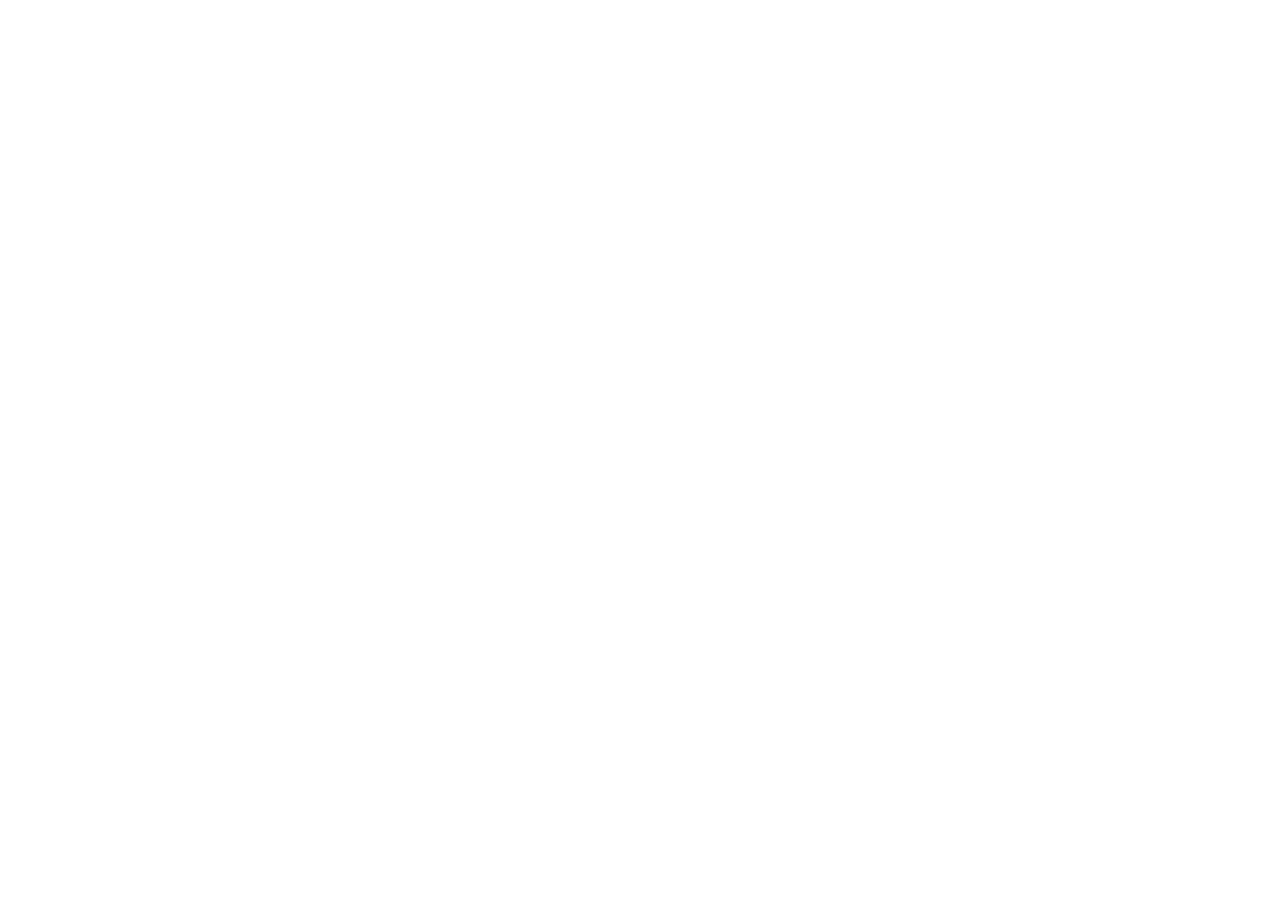
==== index.html @ 0565290a "i created the index page" ====
<!DOCTYPE html>
<html lang="en">
<head>
    <meta charset="UTF-8">
    <meta name="viewport" content="width=device-width, initial-scale=1.0">
    <title>Document</title>
</head>
<body>
    
</body>
</html>
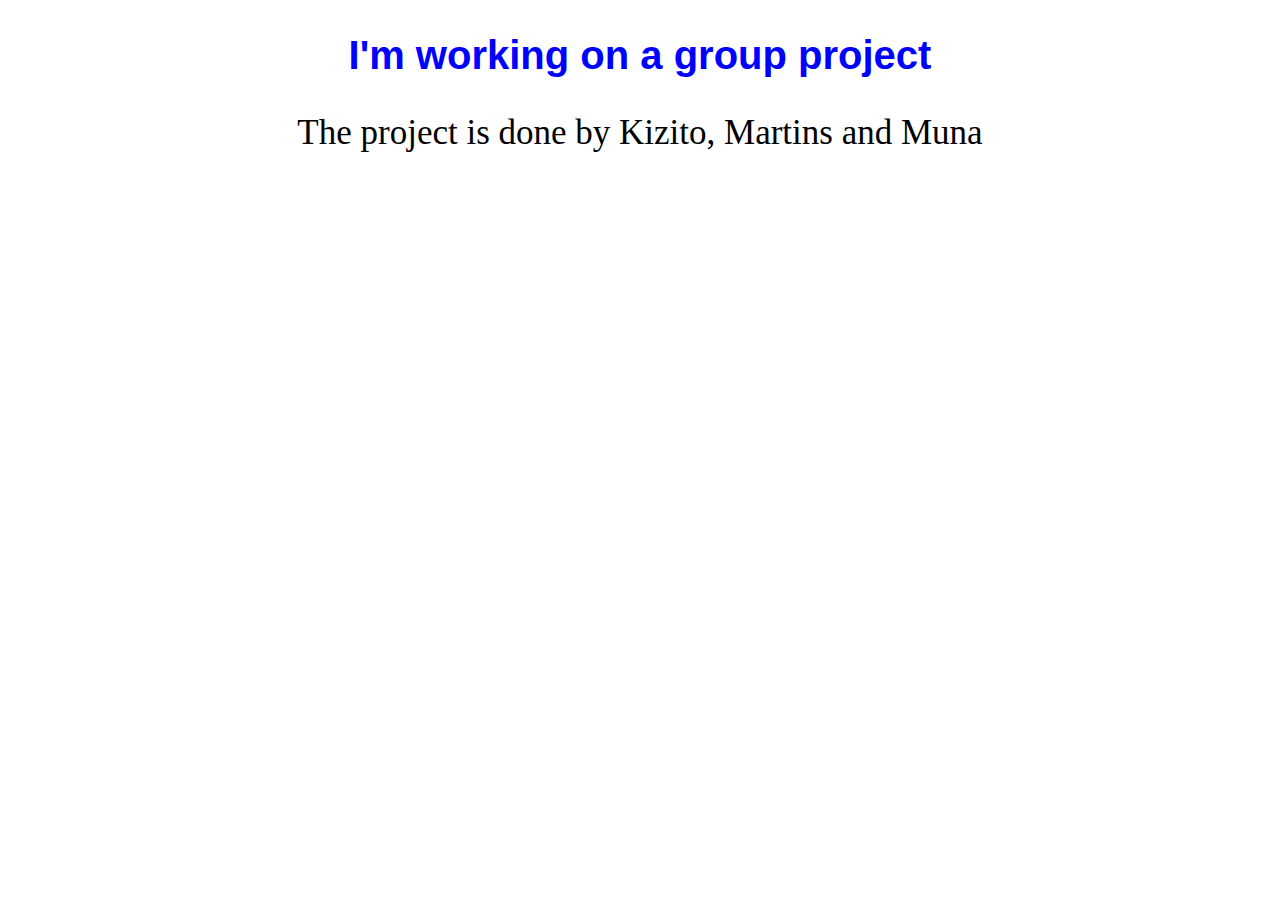
==== commit f3226c67: "i made changes in the html and css" ====
--- a/index.html
+++ b/index.html
@@ -4,8 +4,10 @@
     <meta charset="UTF-8">
     <meta name="viewport" content="width=device-width, initial-scale=1.0">
     <title>Document</title>
+    <link rel="stylesheet" href="/css/style.css">
 </head>
 <body>
-    
+    <h2>I'm working on a group project</h2>
+    <p>The project is done by Kizito, Martins and Muna</p>
 </body>
 </html>--- a/css/style.css
+++ b/css/style.css
@@ -0,0 +1,11 @@
+h2{
+    color: blue;
+    font-family: 'Franklin Gothic Medium', 'Arial Narrow', Arial, sans-serif;
+    font-size: 40px;
+    text-align: center;
+}
+
+p{
+    font-size: 35px;
+    text-align: center;
+}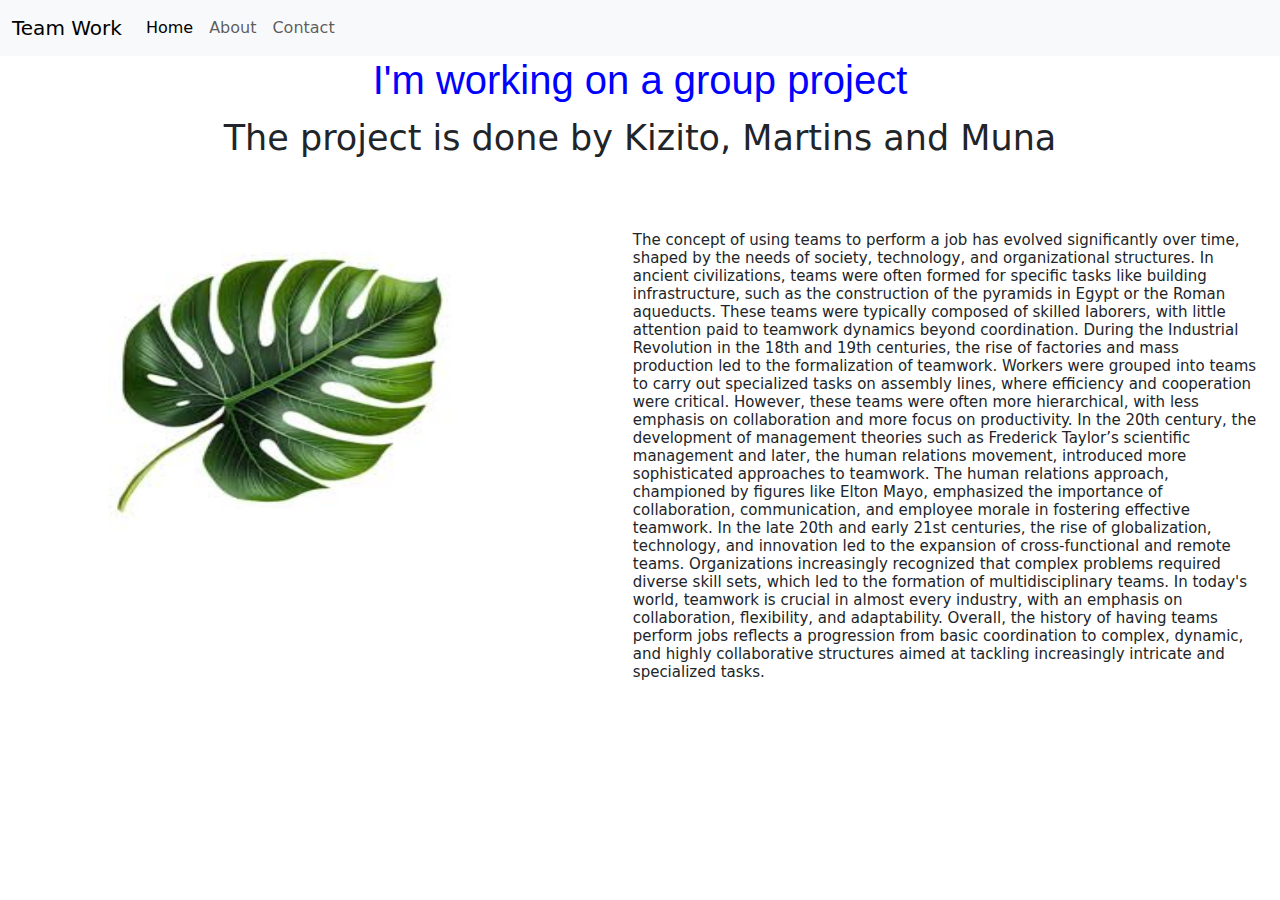
==== commit 78ffd887: "i have completed my work" ====
--- a/index.html
+++ b/index.html
@@ -5,9 +5,56 @@
     <meta name="viewport" content="width=device-width, initial-scale=1.0">
     <title>Document</title>
     <link rel="stylesheet" href="/css/style.css">
+
+      <!--BOOTSTRAP CND-->
+
+      <link href="https://cdn.jsdelivr.net/npm/bootstrap@5.3.3/dist/css/bootstrap.min.css" rel="stylesheet" integrity="sha384-QWTKZyjpPEjISv5WaRU9OFeRpok6YctnYmDr5pNlyT2bRjXh0JMhjY6hW+ALEwIH" crossorigin="anonymous">
+
+      <script src="https://cdn.jsdelivr.net/npm/bootstrap@5.3.3/dist/js/bootstrap.bundle.min.js" integrity="sha384-YvpcrYf0tY3lHB60NNkmXc5s9fDVZLESaAA55NDzOxhy9GkcIdslK1eN7N6jIeHz" crossorigin="anonymous"></script>
 </head>
 <body>
-    <h2>I'm working on a group project</h2>
-    <p>The project is done by Kizito, Martins and Muna</p>
+    <nav class="navbar navbar-expand-lg bg-body-tertiary">
+        <div class="container-fluid">
+          <a class="navbar-brand" href="#">Team Work</a>
+          <button class="navbar-toggler" type="button" data-bs-toggle="collapse" data-bs-target="#navbarNav" aria-controls="navbarNav" aria-expanded="false" aria-label="Toggle navigation">
+            <span class="navbar-toggler-icon"></span>
+          </button>
+          <div class="collapse navbar-collapse" id="navbarNav">
+            <ul class="navbar-nav">
+              <li class="nav-item">
+                <a class="nav-link active" aria-current="page" href="#">Home</a>
+              </li>
+              <li class="nav-item">
+                <a class="nav-link" href="#">About</a>
+              </li>
+              <li class="nav-item">
+                <a class="nav-link" href="#">Contact</a>
+              </li>
+            </ul>
+          </div>
+        </div>
+      </nav>
+
+      <div class="first">
+        <h2>I'm working on a group project</h2>
+        <p>The project is done by Kizito, Martins and Muna</p>
+      </div>
+
+      <div class="second">
+        <div class="box1"> <img src="/images/download.jpg" alt=""></div>
+        <div class="box2"><h3>The concept of using teams to perform a job has evolved significantly over time, shaped by the needs of society, technology, and organizational structures.
+
+            In ancient civilizations, teams were often formed for specific tasks like building infrastructure, such as the construction of the pyramids in Egypt or the Roman aqueducts. These teams were typically composed of skilled laborers, with little attention paid to teamwork dynamics beyond coordination.
+            
+            During the Industrial Revolution in the 18th and 19th centuries, the rise of factories and mass production led to the formalization of teamwork. Workers were grouped into teams to carry out specialized tasks on assembly lines, where efficiency and cooperation were critical. However, these teams were often more hierarchical, with less emphasis on collaboration and more focus on productivity.
+            
+            In the 20th century, the development of management theories such as Frederick Taylor’s scientific management and later, the human relations movement, introduced more sophisticated approaches to teamwork. The human relations approach, championed by figures like Elton Mayo, emphasized the importance of collaboration, communication, and employee morale in fostering effective teamwork.
+            
+            In the late 20th and early 21st centuries, the rise of globalization, technology, and innovation led to the expansion of cross-functional and remote teams. Organizations increasingly recognized that complex problems required diverse skill sets, which led to the formation of multidisciplinary teams. In today's world, teamwork is crucial in almost every industry, with an emphasis on collaboration, flexibility, and adaptability.
+            
+            Overall, the history of having teams perform jobs reflects a progression from basic coordination to complex, dynamic, and highly collaborative structures aimed at tackling increasingly intricate and specialized tasks.</h3>
+        </div>
+      </div>
+    
 </body>
 </html>--- a/css/style.css
+++ b/css/style.css
@@ -1,11 +1,44 @@
-h2{
+.first h2{
     color: blue;
     font-family: 'Franklin Gothic Medium', 'Arial Narrow', Arial, sans-serif;
     font-size: 40px;
     text-align: center;
 }
 
-p{
+.first p{
     font-size: 35px;
     text-align: center;
+}
+
+.second{
+    /* border: 1px solid; */
+    height: 400px;
+    display: flex;
+    justify-content: space-between;
+  
+}
+
+.box1{
+    /* border: 1px solid; */
+    height: 400px;
+    width: 49%;
+    margin-top: 50px;
+    padding-left: 80px;
+}
+
+.box1 img{
+    width: 400px;
+    height: 300px;
+}
+
+.box2{
+    /* border: 1px solid; */
+    height: 400px;
+    width: 49%;
+    margin-top: 50px;
+    margin-right: 20px;
+}
+
+.box2 h3{
+    font-size: 15px;
 }